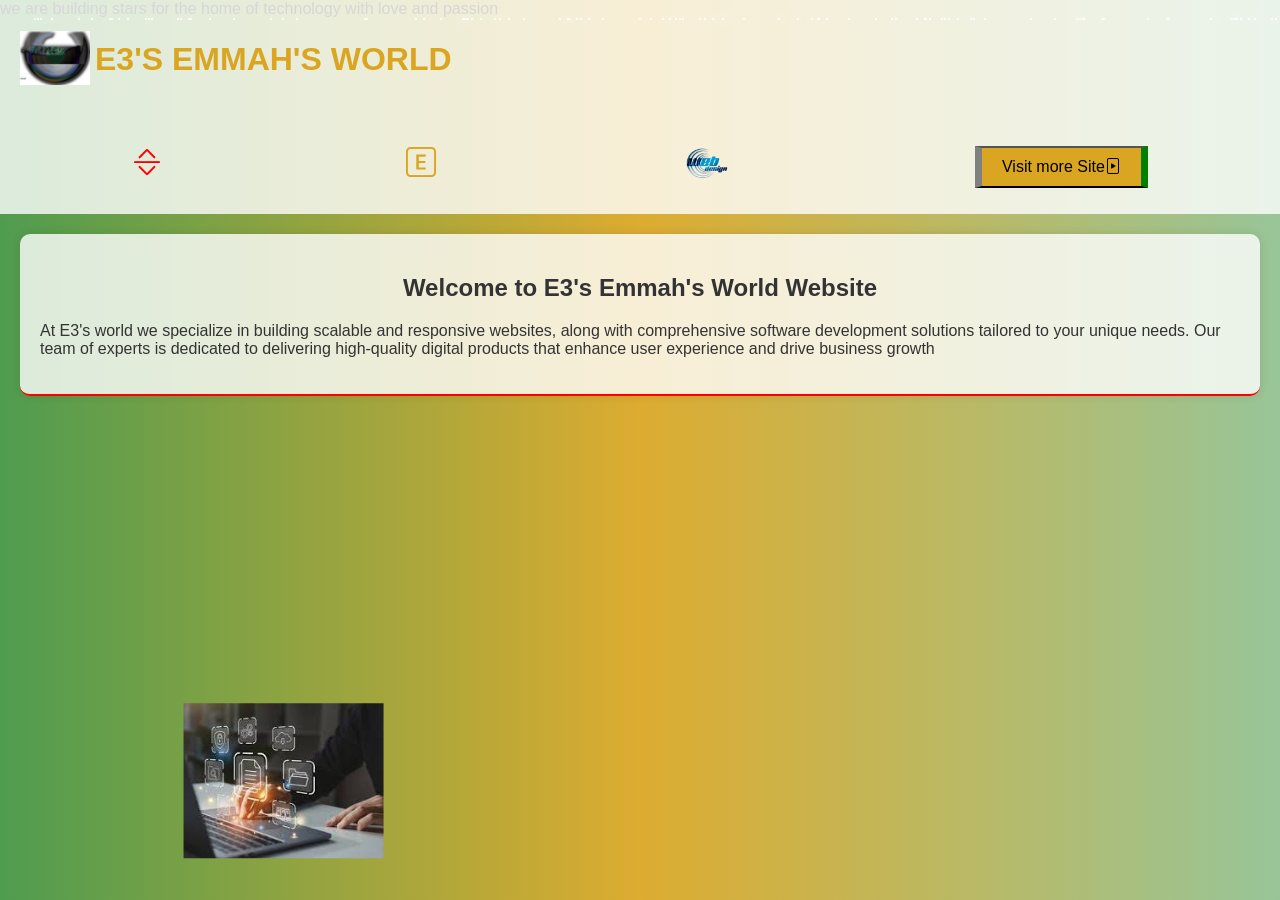
==== index.html @ 93805366 "Update index.html" ====
<!DOCTYPE html>
<html lang="en">
<head>
    <meta charset="UTF-8">
    <meta name="viewport" content="width=device-width, initial-scale=1.0">
    <meta name="description"
    content="e3emmaworld is a dynamic website specializing in innovative web design and development services with cutting-edge technology to deliver responsive, user-friendly, and visually appealing websites."/>
    <title>Web design & development</title>
    <link rel="stylesheet" href="style.css">
    <link rel="stylesheet" href="https://cdn.jsdelivr.net/npm/bootstrap-icons@1.11.3/font/bootstrap-icons.min.css">
</head>
<body>
    <header>
        <a href="https://e3emmaworld.github.io/e3-sworld"><img src="CSS/E3's logo.jpg" alt="Logo" id="logo"></a>
        <h1><b style="color: goldenrod;">E3'S EMMAH'S WORLD</b></h1>
    </header>
    <nav>
        <ul>
            <li><a href="https://e3emmaworld.github.io/e3-sworld"><i class="bi bi-chevron-bar-expand" style="font-size: 30px; color: red;"></i></a></li>
            <li><a href="https://e3emmaworld.github.io/e3-sworld"><i class="bi bi-explicit" style="font-size: 30px; color: goldenrod;"></i></a></li>
            <li><a href="https://e3emmaworld.github.io/e3-sworld"><img src="CSS/web-2643093_1280.png" style="width: 50px; height: auto;"></a></li>
            <li><a href="https://e3emmaworld.github.io/e3-sworld"><button>Visit more Site<i class="bi bi-file-play" style="width: 20px; height: auto;"></i></button></a></li>
        </ul>
    </nav>
    <main>
        <section>
            <h1 style="text-align: center;">Welcome to E3's Emmah's World Website</h1>
            <p>At E3's world we specialize in building scalable and responsive websites, along with comprehensive software 
                development solutions tailored to your unique needs. Our team of experts is dedicated to delivering high-quality digital
                products that enhance user experience and drive business growth</p>
             <img id="random-move-image" src="CSS/images (3).jpeg" alt="Random Movement Image">
        </section>
    </main>
    <div id="stars">we are building stars for the home of technology with love and passion
    </div>

    <script src="index.js"></script>
</body>
</html>
---- style.css ----
body {
    font-family: Arial, sans-serif;
    margin: 0;
    padding: 0;
    background: linear-gradient(to right, rgb(79, 156, 79), rgb(221, 172, 48), rgb(152, 197, 152));
    color: #333;
    overflow: hidden; /* Ensure the stars can fall without causing scroll bars */
}

header {
    display: flex;
    align-items: center;
    padding: 20px;
    background: rgba(255, 255, 255, 0.8);
}

#logo {
    width: 70px;
    height: auto;
    margin-right: 5px;
}

nav {
    background: rgba(255, 255, 255, 0.8);
    padding: 10px;
}

nav ul {
    list-style: none;
    padding: 0;
    display: flex;
    justify-content: space-around;
}

nav ul li {
    margin: 0 10px;
}

nav ul li a {
    text-decoration: none;
    color: #333;
    font-weight: bold;
    color: goldenrod;
}
nav ul li a img {
    text-decoration: none;
    color: goldenrod;
}

main {
    padding: 20px;
}

section {
    background: rgba(255, 255, 255, 0.8);
    padding: 20px;
    border-radius: 10px;
    box-shadow: 0 0 10px rgba(0, 0, 0, 0.1);
    border-bottom: 2px solid red;
}

#stars {
    position: absolute;
    top: 0;
    left: 0;
    width: 100%;
    height: 100%;
    overflow: hidden;
    z-index: -1; /* Ensure the stars stay in the background */
}

.star {
    position: absolute;
    width: 2px;
    height: 2px;
    background: white;
    border-radius: 50%;
    box-shadow: 0 0 10px white, 0 0 20px white, 0 0 30px white, 0 0 40px white, 0 0 50px white;
    animation: fall 5s linear infinite;
}

@keyframes fall {
    from {
        transform: translateY(-100%);
    }
    to {
        transform: translateY(100%);
    }
}
button a {
    text-decoration: none;
    text-transform: capitalize;
    font-weight: bolder;
    font-size: 30px;
    font-style: italic;
    color: white;
}
button {
    background-color: goldenrod;
    text-align: center;
    border-radius: 1ppx;
    border-left: 7px solid gray;
    border-right: 7px solid green;
    align-items: center;
    padding: 10px 20px;
    font-size: 16px;
    cursor: pointer;
}

#random-move-image {
    position: absolute;
    width: 200px;
    height: auto;
}
button a {
    display: flex;
    justify-content: center;
    align-items: center;
}
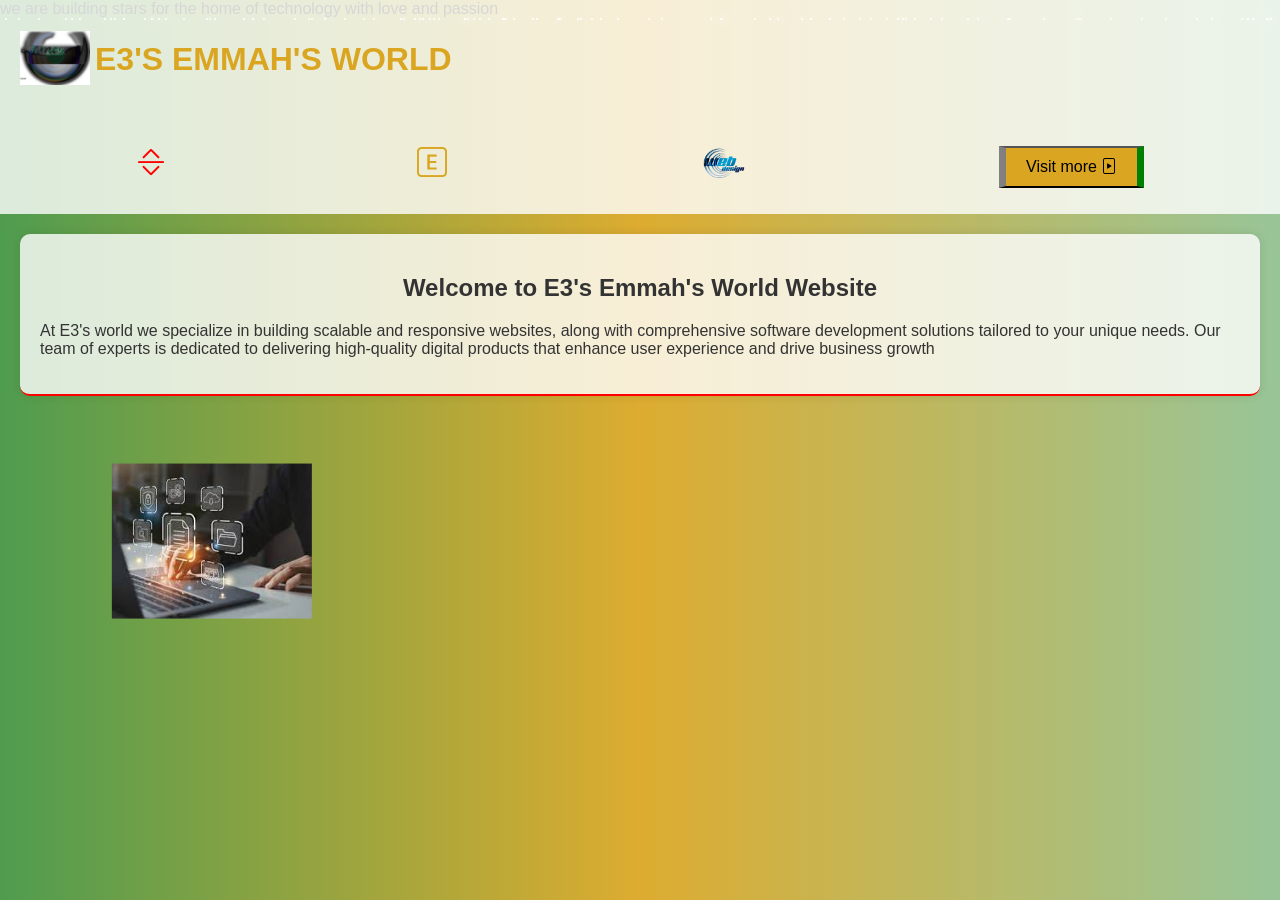
==== commit 34a0d2fa: "Update index.html" ====
--- a/index.html
+++ b/index.html
@@ -19,7 +19,7 @@
             <li><a href="https://e3emmaworld.github.io/e3-sworld"><i class="bi bi-chevron-bar-expand" style="font-size: 30px; color: red;"></i></a></li>
             <li><a href="https://e3emmaworld.github.io/e3-sworld"><i class="bi bi-explicit" style="font-size: 30px; color: goldenrod;"></i></a></li>
             <li><a href="https://e3emmaworld.github.io/e3-sworld"><img src="CSS/web-2643093_1280.png" style="width: 50px; height: auto;"></a></li>
-            <li><a href="https://e3emmaworld.github.io/e3-sworld"><button>Visit more Site<i class="bi bi-file-play" style="width: 20px; height: auto;"></i></button></a></li>
+            <li><a href="https://e3emmaworld.github.io/e3-sworld"><button>Visit more <i class="bi bi-file-play" style="width: 30px; height: auto;"></i></button></a></li>
         </ul>
     </nav>
     <main>
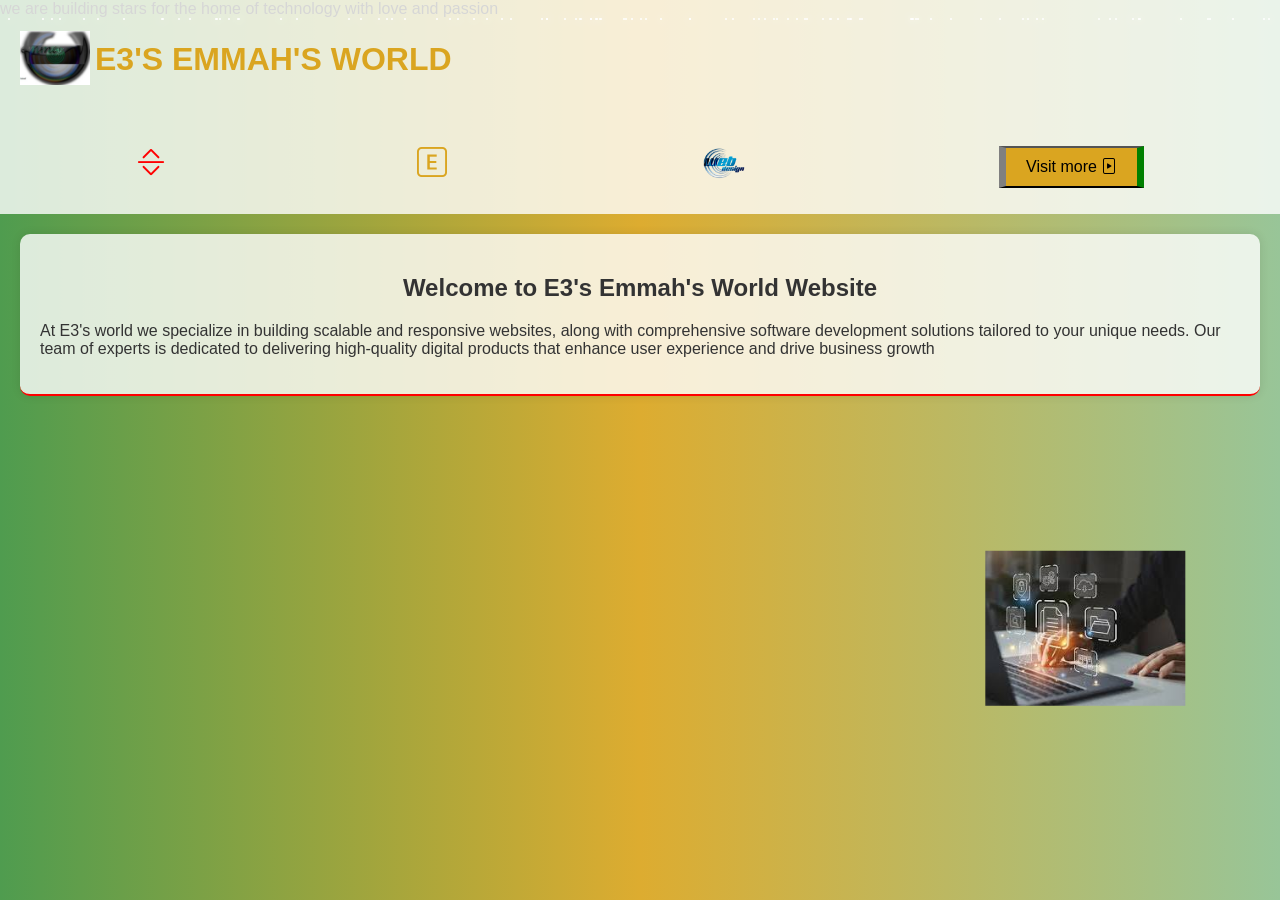
==== commit d530b2e3: "Update index.html" ====
--- a/index.html
+++ b/index.html
@@ -19,7 +19,7 @@
             <li><a href="https://e3emmaworld.github.io/e3-sworld"><i class="bi bi-chevron-bar-expand" style="font-size: 30px; color: red;"></i></a></li>
             <li><a href="https://e3emmaworld.github.io/e3-sworld"><i class="bi bi-explicit" style="font-size: 30px; color: goldenrod;"></i></a></li>
             <li><a href="https://e3emmaworld.github.io/e3-sworld"><img src="CSS/web-2643093_1280.png" style="width: 50px; height: auto;"></a></li>
-            <li><a href="https://e3emmaworld.github.io/e3-sworld"><button>Visit more <i class="bi bi-file-play" style="width: 30px; height: auto;"></i></button></a></li>
+            <li><a href="https://e3emmaworld.github.io/e3-sworld"><button>Visit more <i class="bi bi-file-play" style="width: 40px; height: auto;"></i></button></a></li>
         </ul>
     </nav>
     <main>
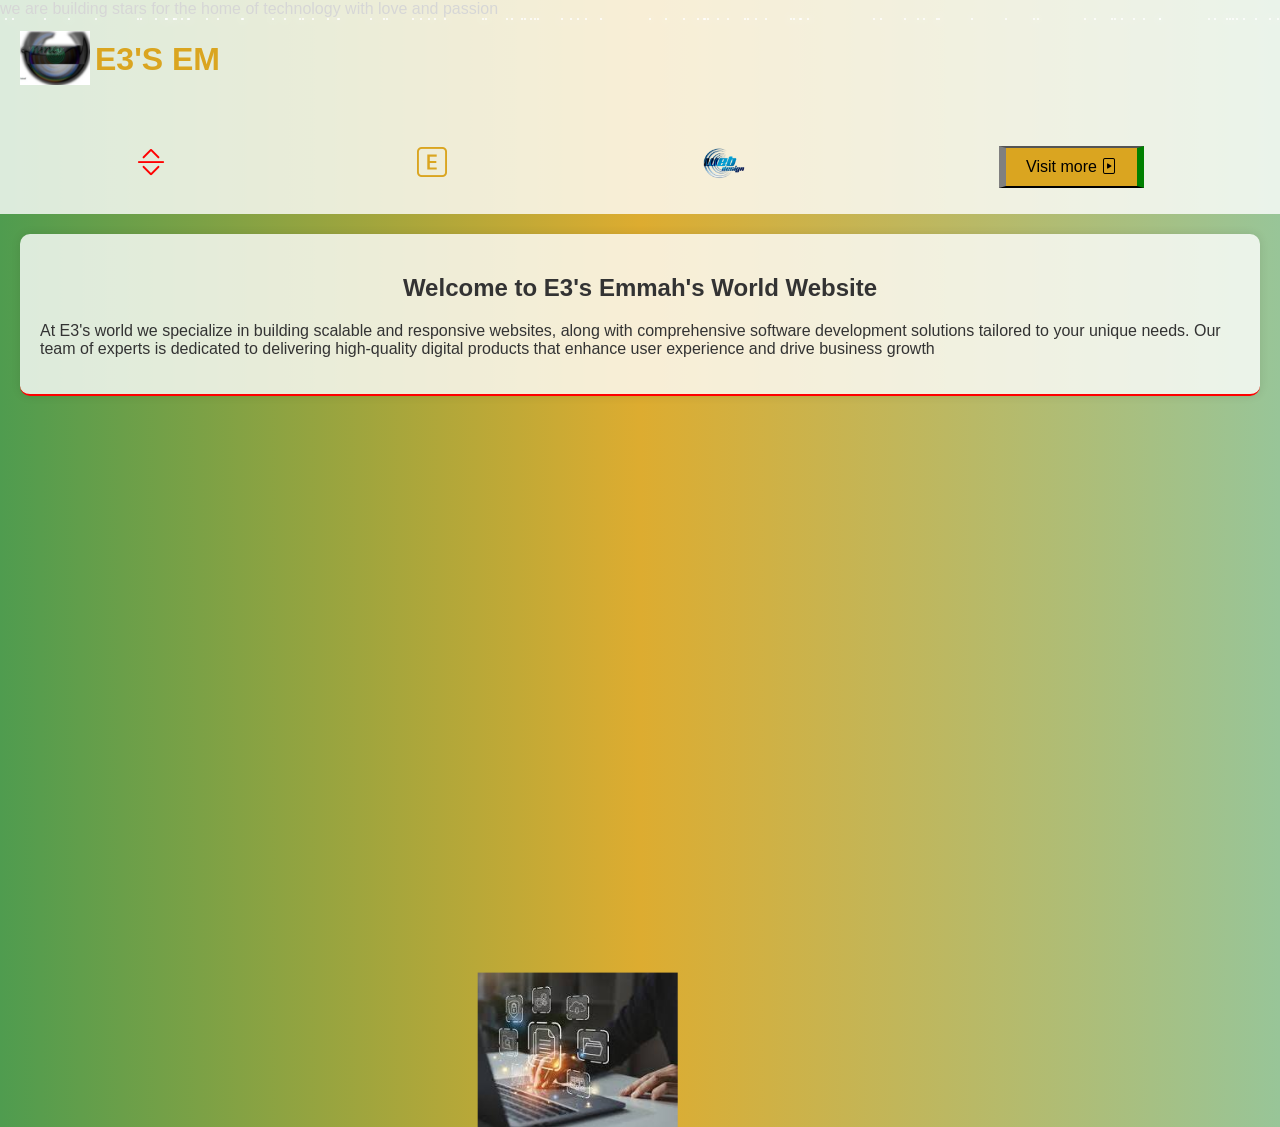
==== commit e14507bf: "Update index.html" ====
--- a/index.html
+++ b/index.html
@@ -12,7 +12,7 @@
 <body>
     <header>
         <a href="https://e3emmaworld.github.io/e3-sworld"><img src="CSS/E3's logo.jpg" alt="Logo" id="logo"></a>
-        <h1><b style="color: goldenrod;">E3'S EMMAH'S WORLD</b></h1>
+        <h1><h1 id = "output" <b style="color: goldenrod;">E3'S EMMAH'S WORLD</b></h1>
     </header>
     <nav>
         <ul>
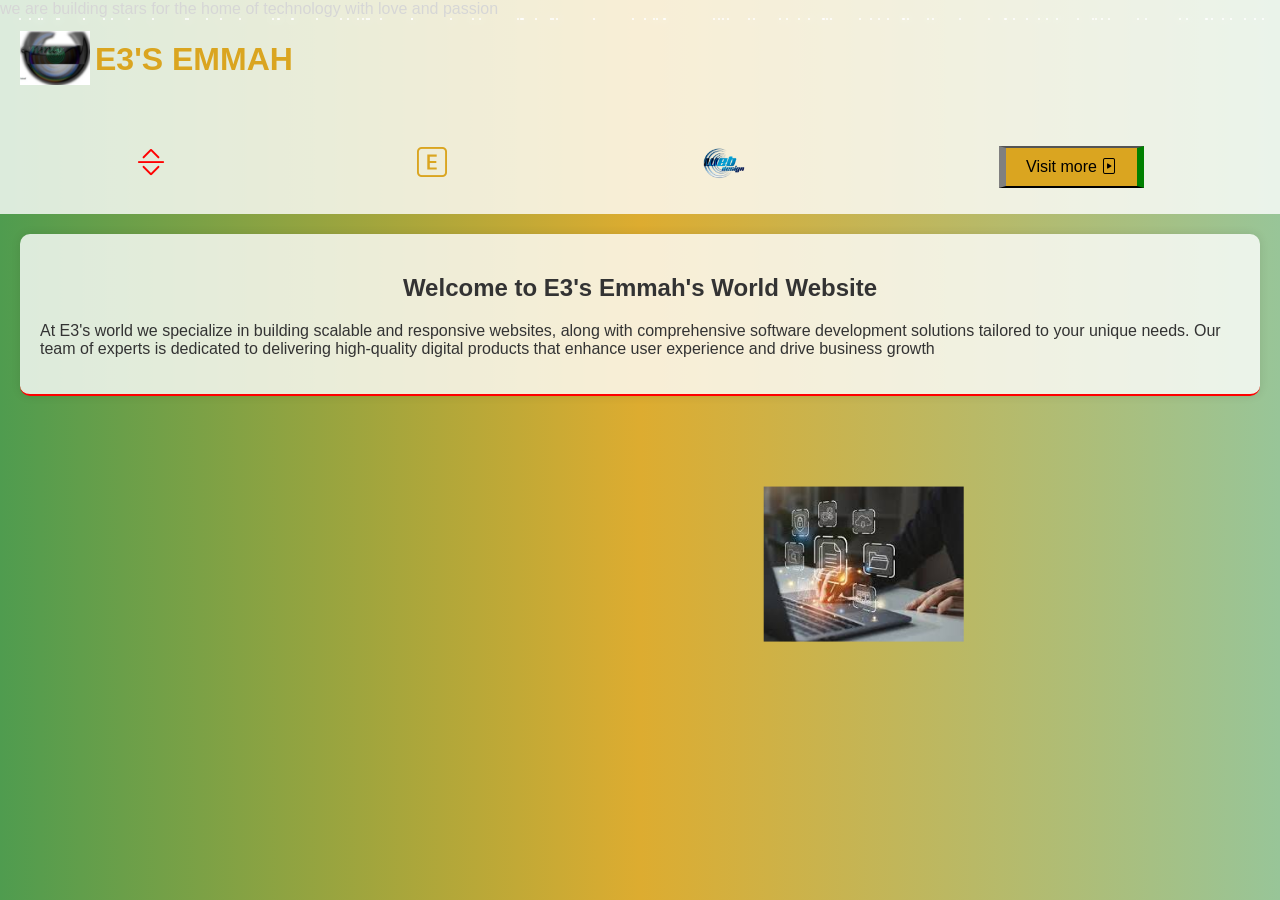
==== commit d9db1dc7: "Update index.html" ====
--- a/index.html
+++ b/index.html
@@ -19,7 +19,7 @@
             <li><a href="https://e3emmaworld.github.io/e3-sworld"><i class="bi bi-chevron-bar-expand" style="font-size: 30px; color: red;"></i></a></li>
             <li><a href="https://e3emmaworld.github.io/e3-sworld"><i class="bi bi-explicit" style="font-size: 30px; color: goldenrod;"></i></a></li>
             <li><a href="https://e3emmaworld.github.io/e3-sworld"><img src="CSS/web-2643093_1280.png" style="width: 50px; height: auto;"></a></li>
-            <li><a href="https://e3emmaworld.github.io/e3-sworld"><button>Visit more <i class="bi bi-file-play" style="width: 40px; height: auto;"></i></button></a></li>
+            <li class = "blinking"><a href="https://e3emmaworld.github.io/e3-sworld"><button>Visit more <i class="bi bi-file-play" style="width: 40px; height: auto;"></i></button></a></li>
         </ul>
     </nav>
     <main>
--- a/style.css
+++ b/style.css
@@ -117,3 +117,8 @@
     justify-content: center;
     align-items: center;
 }
+@keyframes blink {
+    0% { opacity: 1; }
+    50% { opacity: 0; }
+    100% { opacity: 1; }
+}
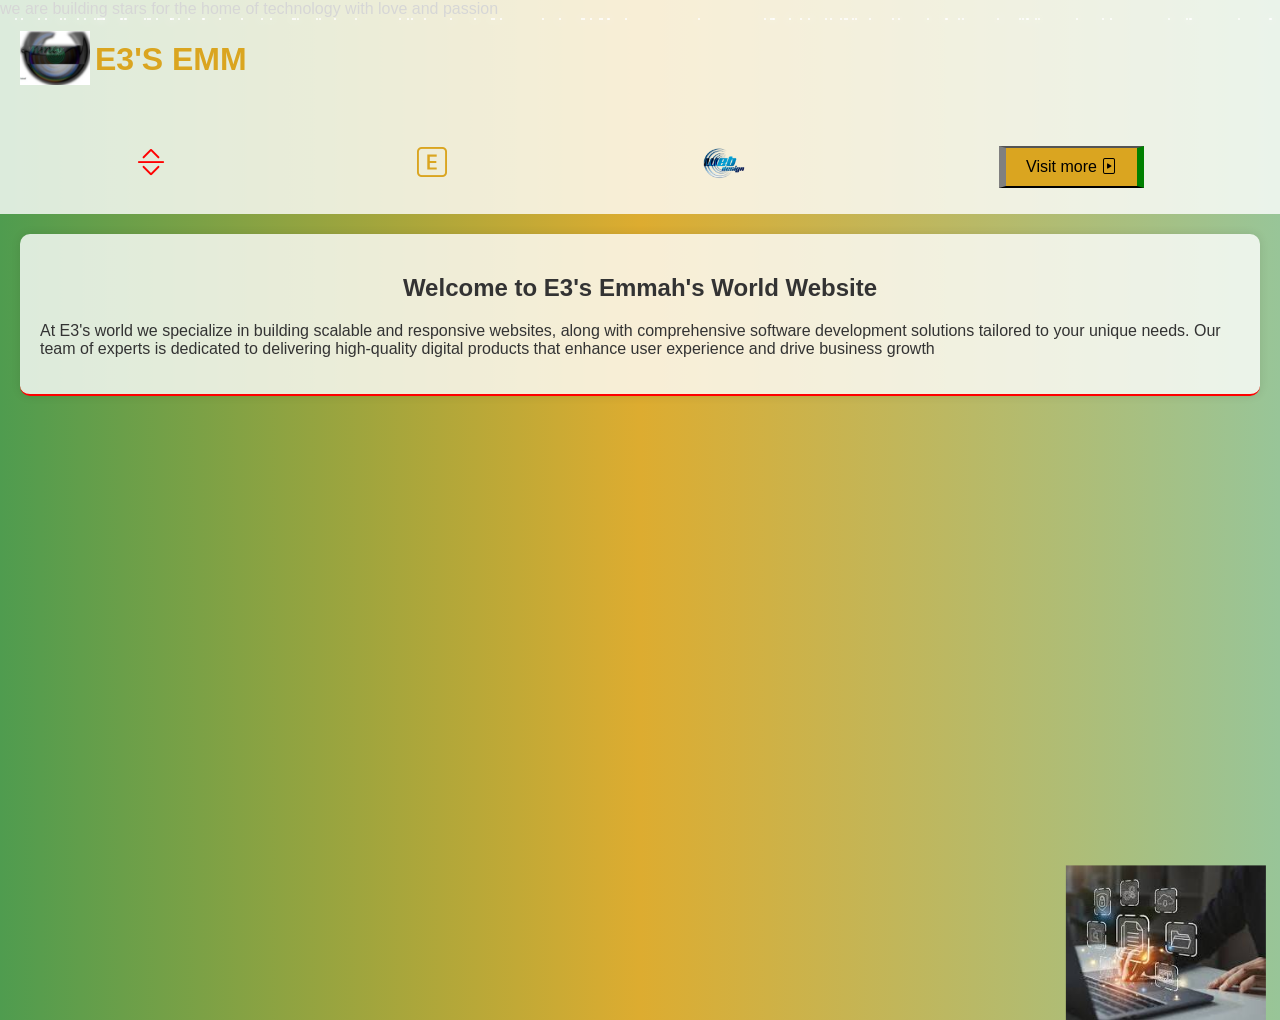
==== commit e886fc36: "Update index.html" ====
--- a/index.html
+++ b/index.html
@@ -19,7 +19,7 @@
             <li><a href="https://e3emmaworld.github.io/e3-sworld"><i class="bi bi-chevron-bar-expand" style="font-size: 30px; color: red;"></i></a></li>
             <li><a href="https://e3emmaworld.github.io/e3-sworld"><i class="bi bi-explicit" style="font-size: 30px; color: goldenrod;"></i></a></li>
             <li><a href="https://e3emmaworld.github.io/e3-sworld"><img src="CSS/web-2643093_1280.png" style="width: 50px; height: auto;"></a></li>
-            <li class = "blinking"><a href="https://e3emmaworld.github.io/e3-sworld"><button>Visit more <i class="bi bi-file-play" style="width: 40px; height: auto;"></i></button></a></li>
+            <li><a href="https://e3emmaworld.github.io/e3-sworld"><button class = "blinking">Visit more <i class="bi bi-file-play" style="width: 40px; height: auto;"></i></button></a></li>
         </ul>
     </nav>
     <main>
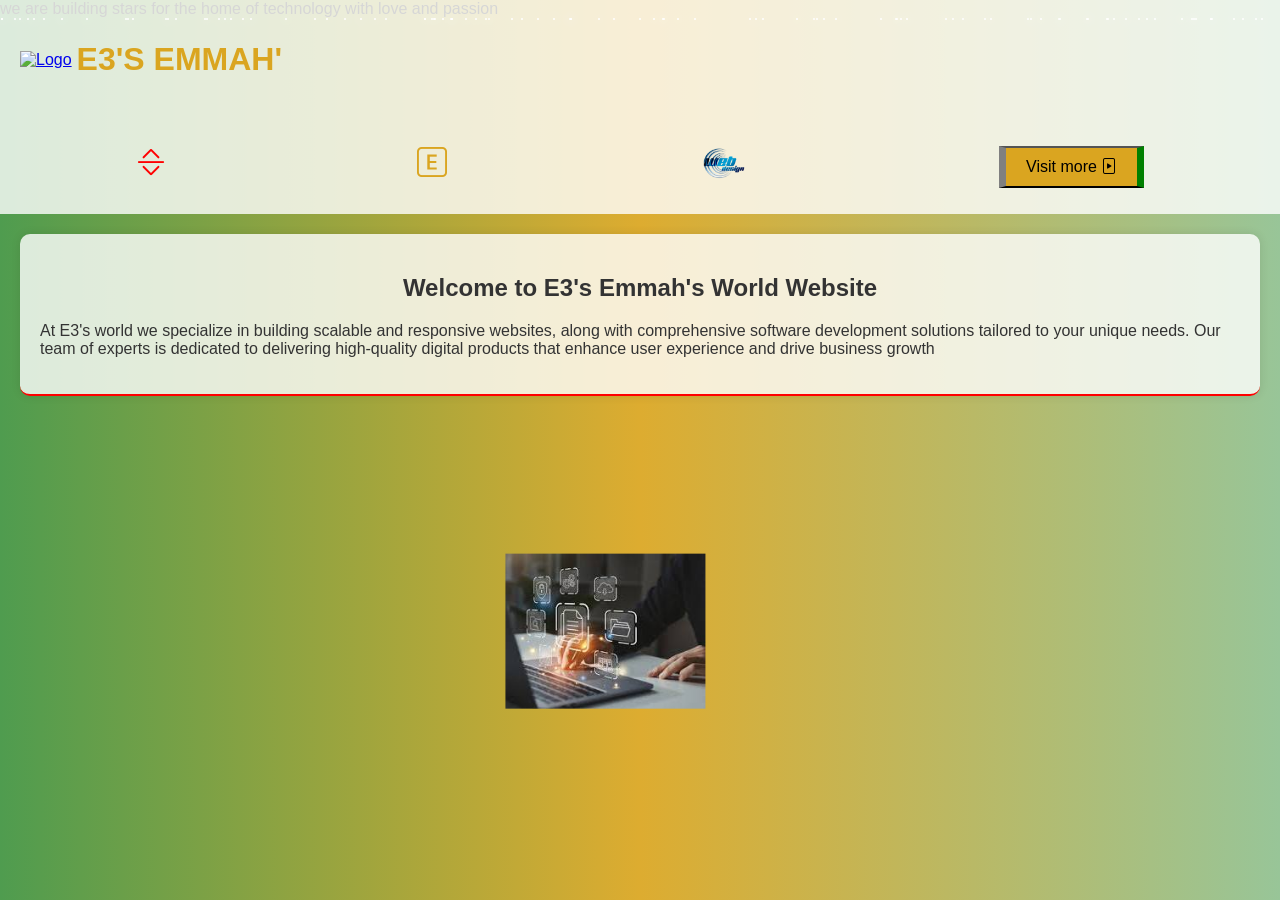
==== commit 61a61c0d: "Update index.html" ====
--- a/index.html
+++ b/index.html
@@ -11,7 +11,9 @@
 </head>
 <body>
     <header>
-        <a href="https://e3emmaworld.github.io/e3-sworld"><img src="CSS/E3's logo.jpg" alt="Logo" id="logo"></a>
+        <a href="https://e3emmaworld.github.io/e3-sworld"><img src="e3-s
+/E3's logo.jpg
+" alt="Logo" id="logo"></a>
         <h1><h1 id = "output" <b style="color: goldenrod;">E3'S EMMAH'S WORLD</b></h1>
     </header>
     <nav>
@@ -37,3 +39,4 @@
     <script src="index.js"></script>
 </body>
 </html>
+
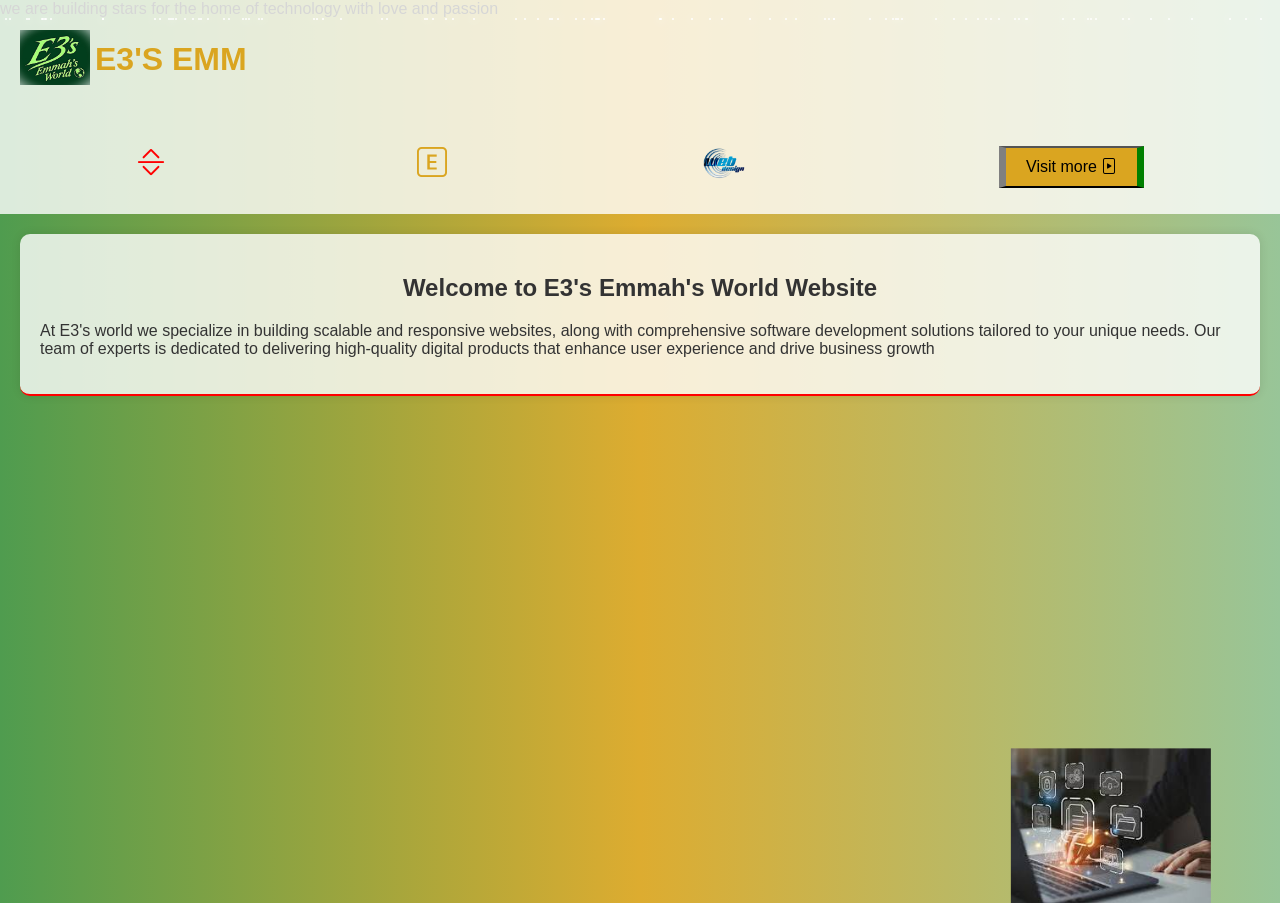
==== commit 391c2238: "Update index.html" ====
--- a/index.html
+++ b/index.html
@@ -11,9 +11,7 @@
 </head>
 <body>
     <header>
-        <a href="https://e3emmaworld.github.io/e3-sworld"><img src="e3-s
-/E3's logo.jpg
-" alt="Logo" id="logo"></a>
+        <a href="https://e3emmaworld.github.io/e3-sworld"><img src="E3's logo.jpg" alt="E3's logo.jpg" id="logo"></a>
         <h1><h1 id = "output" <b style="color: goldenrod;">E3'S EMMAH'S WORLD</b></h1>
     </header>
     <nav>
@@ -40,3 +38,4 @@
 </body>
 </html>
 
+
